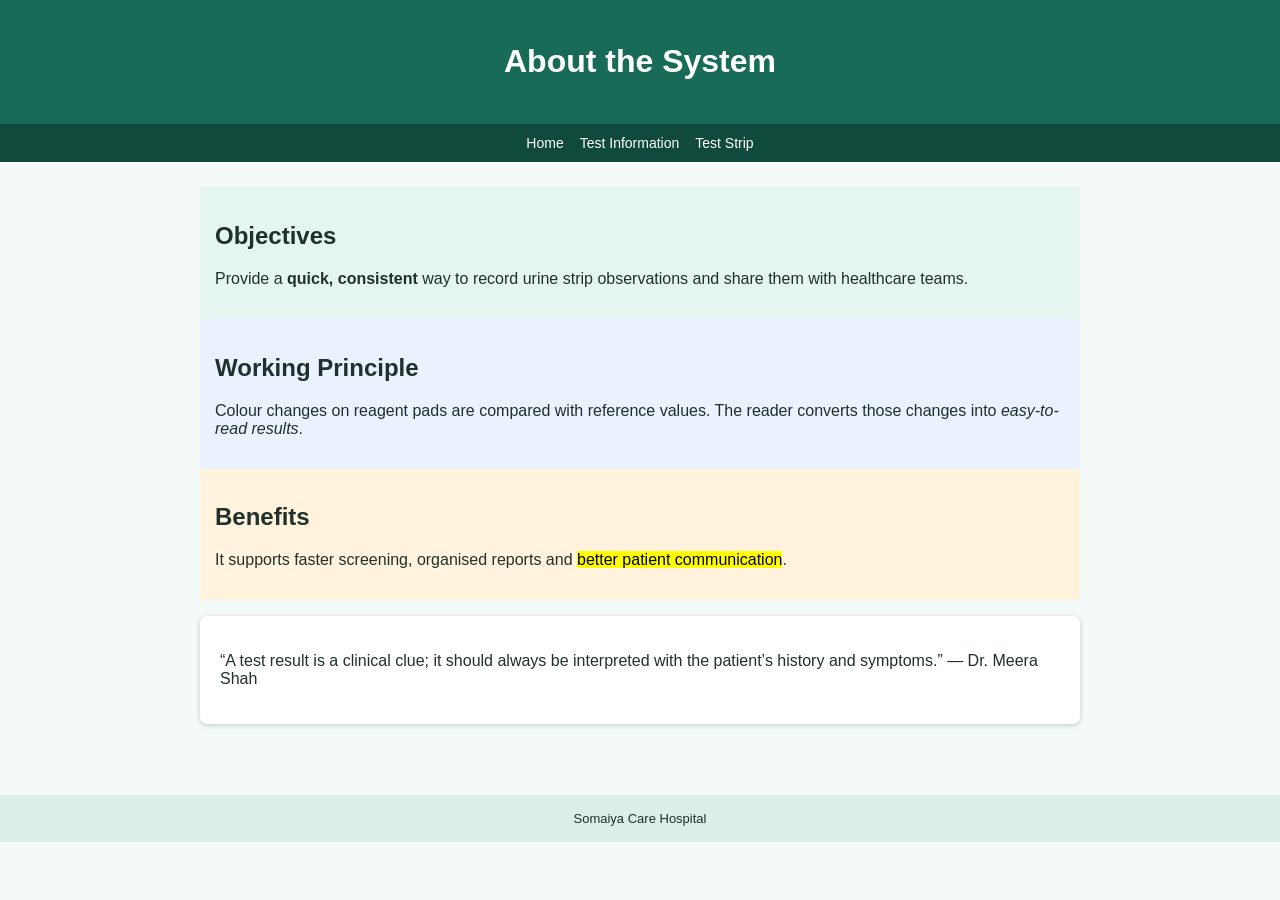
==== about-system.html @ ae495edf "Add files via upload Added all files" ====
<!doctype html>
<html lang="en">
  <head>
    <meta charset="utf-8" />
    <title>About System</title>
    <link rel="stylesheet" href="styles.css" />
  </head>
  <body>
    <header><h1>About the System</h1></header>
    <nav>
      <a href="index.html">Home</a
      ><a href="test-information.html">Test Information</a
      ><a href="urine-strip.html">Test Strip</a>
    </nav>
    <main>
      <div class="objectives">
        <h2>Objectives</h2>
        <p>
          Provide a <strong>quick, consistent</strong> way to record urine strip
          observations and share them with healthcare teams.
        </p>
      </div>
      <div class="working">
        <h2>Working Principle</h2>
        <p>
          Colour changes on reagent pads are compared with reference values. The
          reader converts those changes into <em>easy-to-read results</em>.
        </p>
      </div>
      <div class="benefits">
        <h2>Benefits</h2>
        <p>
          It supports faster screening, organised reports and
          <mark>better patient communication</mark>.
        </p>
      </div>
      <section class="card">
        <p>
          “A test result is a clinical clue; it should always be interpreted
          with the patient’s history and symptoms.” — Dr. Meera Shah
        </p>
      </section>
    </main>
    <footer>Somaiya Care Hospital</footer>
  </body>
</html>
---- styles.css ----
* {
    box-sizing: border-box;
}

body {
    margin: 0;
    font-family: Arial, sans-serif;
    color: #20302a;
    background: #f4faf7;
}

header {
    background: #176b57;
    color: white;
    padding: 22px;
    text-align: center;
}

header p {
    margin: 6px 0 0;
}

nav {
    background: #104a3c;
    padding: 10px;
    text-align: center;
}

nav a {
    color: white;
    margin: 0 8px;
    text-decoration: none;
    font-size: 14px;
}

nav a:hover {
    text-decoration: underline;
}

main {
    max-width: 920px;
    margin: 25px auto;
    padding: 0 20px 30px;
}

.card,
form {
    background: white;
    padding: 20px;
    margin: 16px 0;
    border-radius: 7px;
    box-shadow: 0 1px 5px #b9ccc4;
}

.notice {
    border-left: 5px solid #e3a92b;
    padding: 12px;
    background: #fff9e9;
}

.objectives {
    background: #e5f5ef;
    padding: 15px;
}

.working {
    background: #eaf2ff;
    padding: 15px;
}

.benefits {
    background: #fff3dd;
    padding: 15px;
}

table {
    width: 100%;
    border-collapse: collapse;
    background: white;
}

caption {
    font-weight: bold;
    padding: 10px;
}

th,
td {
    border: 1px solid #aabbb5;
    padding: 10px;
    text-align: left;
}

th {
    background: #dceee7;
}

.high {
    color: #a21d1d;
    font-weight: bold;
}

.normal {
    color: #18753f;
    font-weight: bold;
}

label {
    display: block;
    margin: 12px 0 4px;
    font-weight: bold;
}

input,
select,
textarea {
    width: 100%;
    padding: 8px;
    border: 1px solid #9bafa7;
    border-radius: 4px;
}

.inline {
    display: inline-block;
    width: auto;
    margin-right: 12px;
    font-weight: normal;
}

.inline input {
    width: auto;
    padding: 0;
}

button {
    background: #176b57;
    color: white;
    border: 0;
    padding: 10px 16px;
    border-radius: 4px;
    margin: 16px 8px 0 0;
    cursor: pointer;
}

footer {
    text-align: center;
    padding: 16px;
    background: #dceee7;
    font-size: 13px;
}

iframe,
video,
audio {
    width: 100%;
    max-width: 100%;
    margin: 12px 0;
}

.strip {
    display: block;
    width: 720px;
    max-width: 100%;
    margin: 20px auto;
    border: 1px solid #bbb;
}

dt {
    font-weight: bold;
    margin-top: 10px;
}
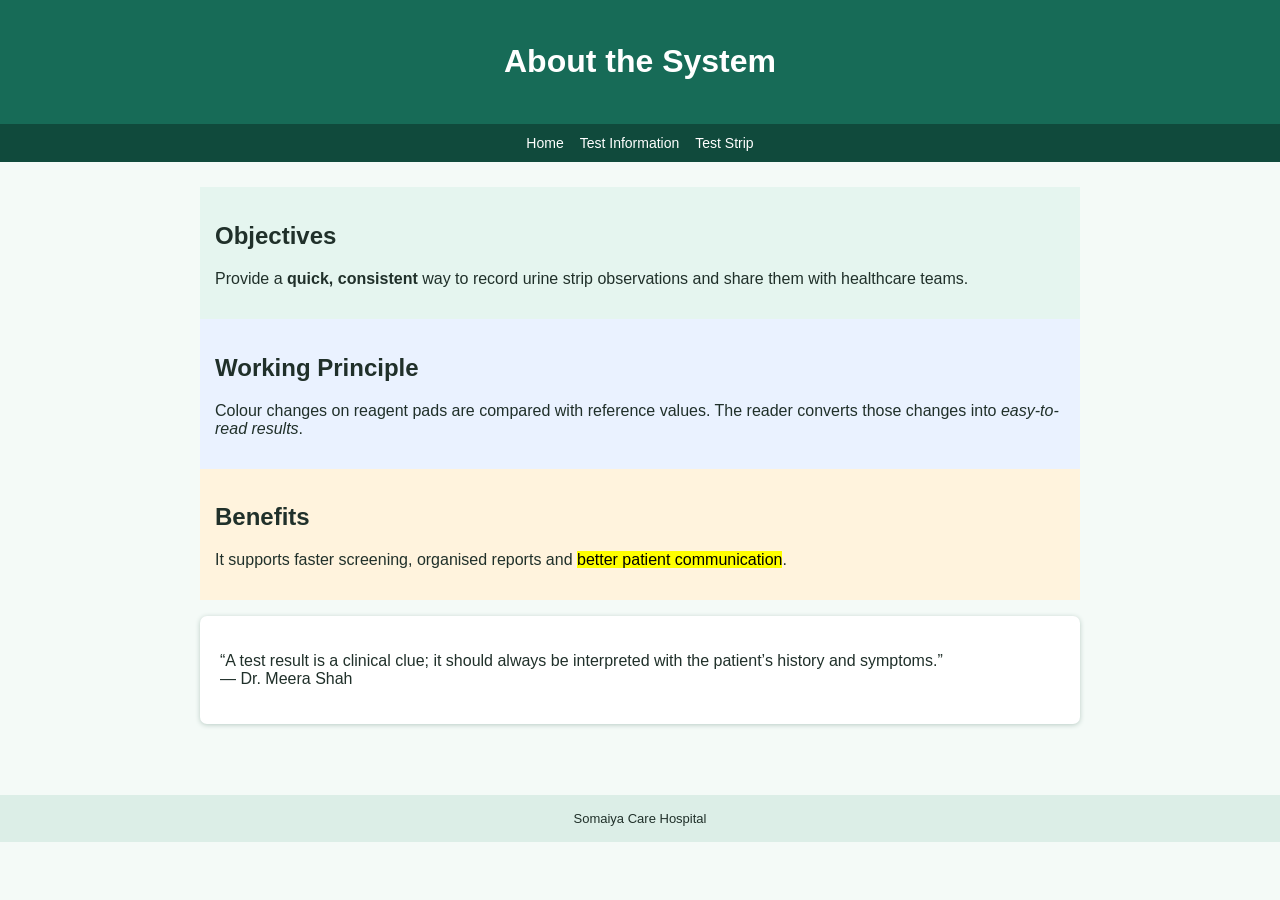
==== commit b36ff362: "Update about-system.html" ====
--- a/about-system.html
+++ b/about-system.html
@@ -37,7 +37,8 @@
       <section class="card">
         <p>
           “A test result is a clinical clue; it should always be interpreted
-          with the patient’s history and symptoms.” — Dr. Meera Shah
+          with the patient’s history and symptoms.” 
+          <br> — Dr. Meera Shah
         </p>
       </section>
     </main>
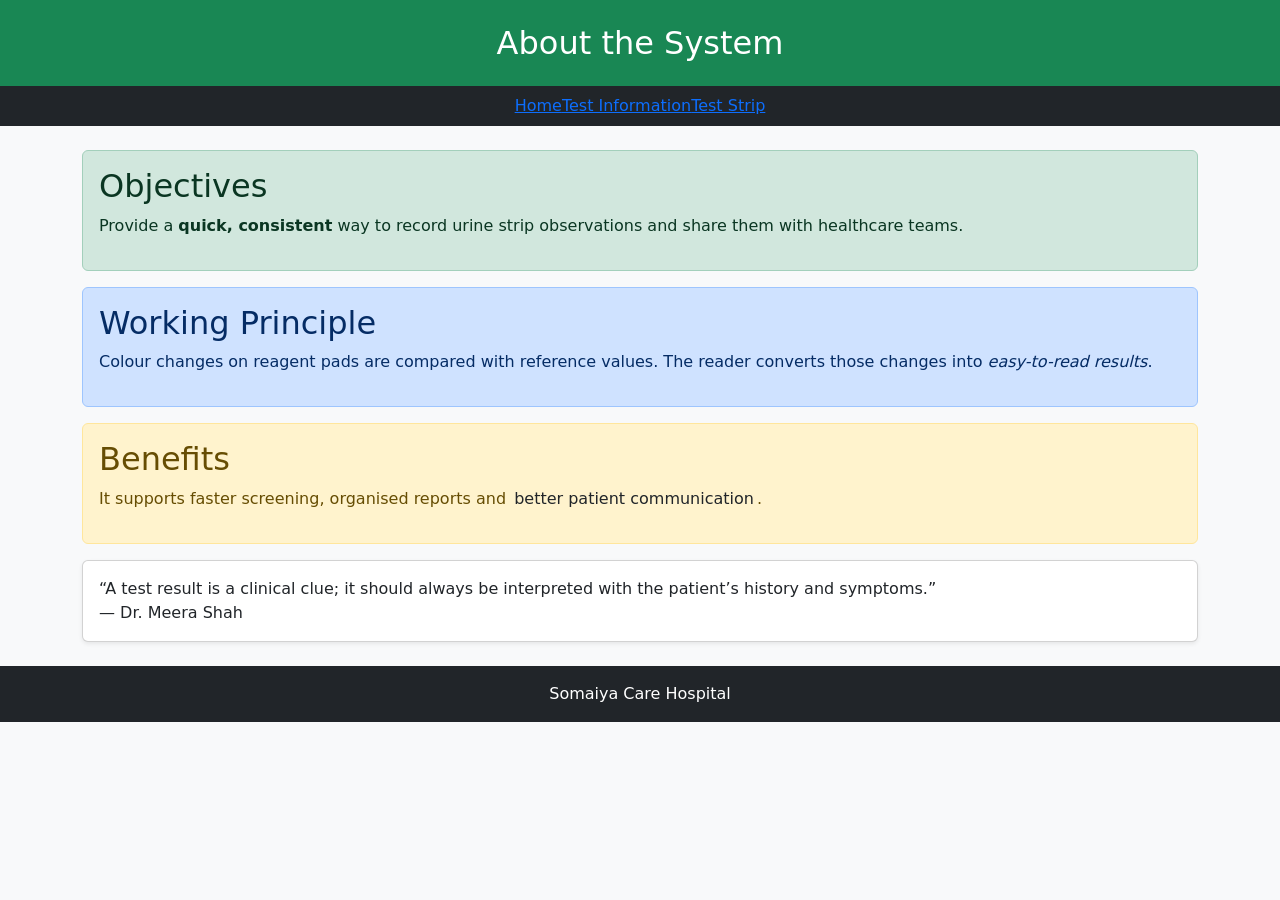
==== commit e7b074db: "Add files via upload" ====
--- a/about-system.html
+++ b/about-system.html
@@ -2,46 +2,46 @@
 <html lang="en">
   <head>
     <meta charset="utf-8" />
+    <meta name="viewport" content="width=device-width, initial-scale=1" />
     <title>About System</title>
-    <link rel="stylesheet" href="styles.css" />
+    <link rel="stylesheet" href="sharedstyle.css" />
   </head>
-  <body>
-    <header><h1>About the System</h1></header>
-    <nav>
+  <body class="bg-light">
+    <header class="bg-success text-white text-center py-4"><h1 class="h2 mb-0">About the System</h1></header>
+    <nav class="navbar navbar-dark bg-dark justify-content-center">
       <a href="index.html">Home</a
       ><a href="test-information.html">Test Information</a
       ><a href="urine-strip.html">Test Strip</a>
     </nav>
-    <main>
-      <div class="objectives">
+    <main class="container py-4">
+      <div class="alert alert-success">
         <h2>Objectives</h2>
         <p>
           Provide a <strong>quick, consistent</strong> way to record urine strip
           observations and share them with healthcare teams.
         </p>
       </div>
-      <div class="working">
+      <div class="alert alert-primary">
         <h2>Working Principle</h2>
         <p>
           Colour changes on reagent pads are compared with reference values. The
           reader converts those changes into <em>easy-to-read results</em>.
         </p>
       </div>
-      <div class="benefits">
+      <div class="alert alert-warning">
         <h2>Benefits</h2>
         <p>
           It supports faster screening, organised reports and
           <mark>better patient communication</mark>.
         </p>
       </div>
-      <section class="card">
-        <p>
+      <section class="card shadow-sm"><div class="card-body"><p class="mb-0">
           “A test result is a clinical clue; it should always be interpreted
-          with the patient’s history and symptoms.” 
+          with the patient’s history and symptoms.”
           <br> — Dr. Meera Shah
-        </p>
+        </p></div>
       </section>
     </main>
-    <footer>Somaiya Care Hospital</footer>
+    <footer class="bg-dark text-white text-center py-3">Somaiya Care Hospital</footer>
   </body>
 </html>
--- a/sharedstyle.css
+++ b/sharedstyle.css
@@ -0,0 +1,2 @@
+
+@import url("https://cdn.jsdelivr.net/npm/bootstrap@5.3.3/dist/css/bootstrap.min.css");
